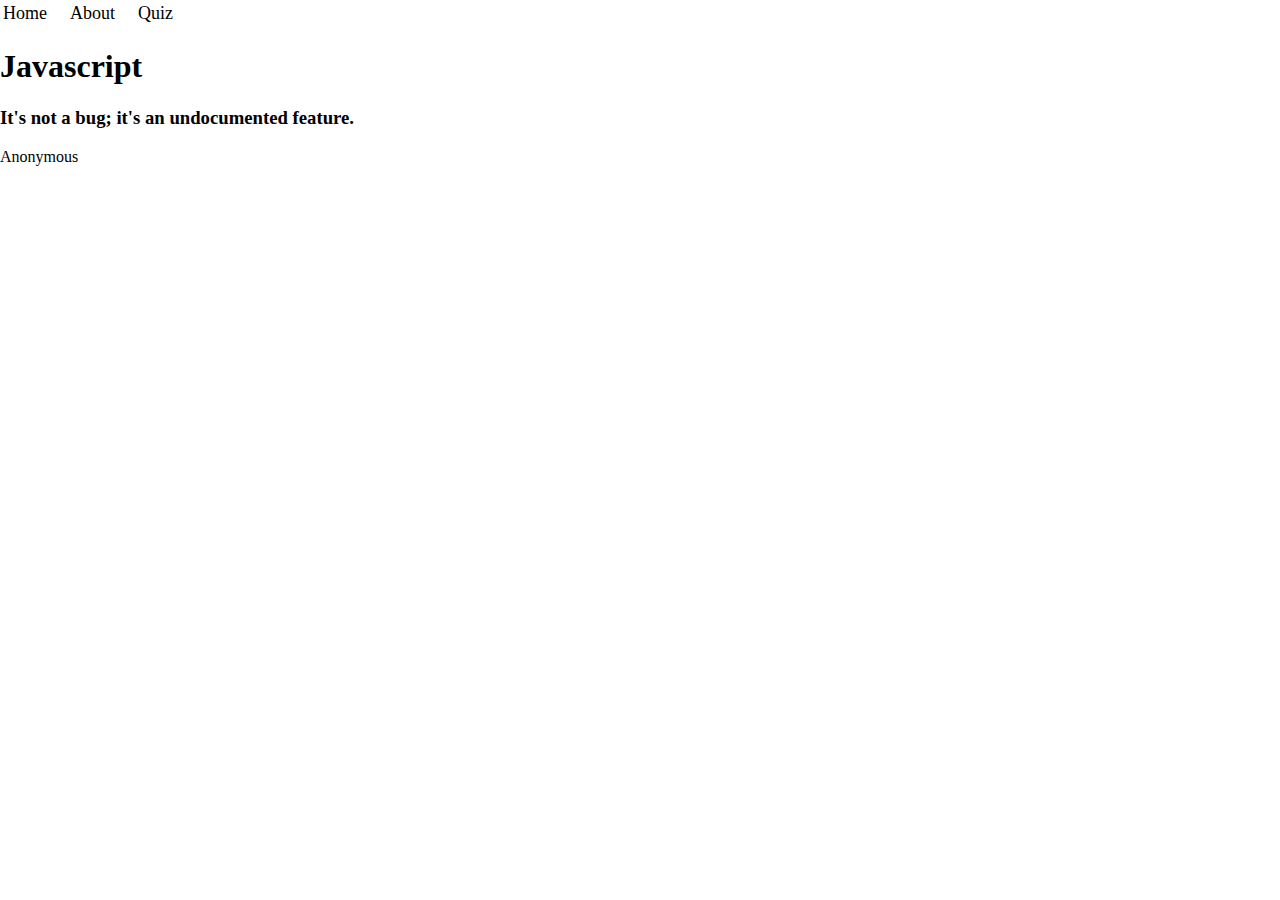
==== Website proj cs10/index.html @ 2a6da779 "Add files via upload" ====
<!DOCTYPE html>
<html lang="en">
  <head>
    <title>Home</title>
    <link rel="stylesheet" href="styles.css" />
    <script defer src="main.js"></script>
  </head>
  <body>
    <table class="headertable">
      <tr>
        <td>Home</td>
        <td>About</td>
        <td>Quiz</td>
      </tr>
    </table>
    <h1>Javascript</h1>
    <h3>It's not a bug; it's an undocumented feature.</h3>
    <p>Anonymous</p>
  </body>
</html>
---- Website proj cs10/styles.css ----
body {
  margin: auto;
}
td {
  text-align: center;
  padding-right: 20px;
  font-size: large;
}

.hometitle {
  margin: auto;
}

.homequote {
}

.quotesay {
}
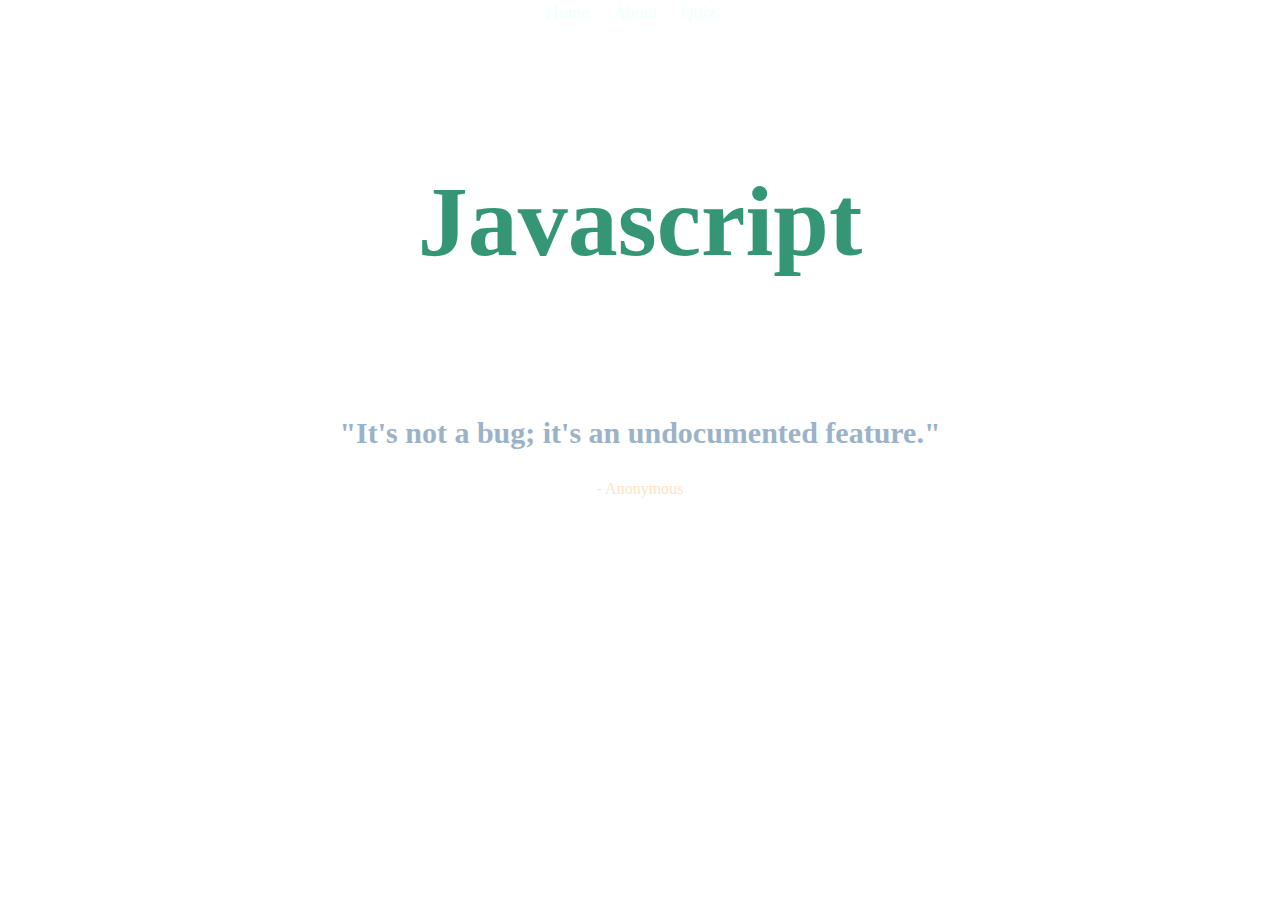
==== commit b351f3ab: "Add files via upload" ====
--- a/Website proj cs10/index.html
+++ b/Website proj cs10/index.html
@@ -8,13 +8,13 @@
   <body>
     <table class="headertable">
       <tr>
-        <td>Home</td>
-        <td>About</td>
-        <td>Quiz</td>
+        <td><a href="index.html">Home</a></td>
+        <td><a href="about.html">About</a></td>
+        <td><a href="quiz.html">Quiz</a></td>
       </tr>
     </table>
-    <h1>Javascript</h1>
-    <h3>It's not a bug; it's an undocumented feature.</h3>
-    <p>Anonymous</p>
+    <h1 class="hometitle">Javascript</h1>
+    <h3 class="homequote">"It's not a bug; it's an undocumented feature."</h3>
+    <p class="quotesay">- Anonymous</p>
   </body>
 </html>
--- a/Website proj cs10/styles.css
+++ b/Website proj cs10/styles.css
@@ -1,18 +1,73 @@
+html {
+  text-align: center;
+  background-image: url("https://www.jqueryscript.net/images/Polygonal-Particles-Background-polygonizr.jpg");
+  background-repeat: no-repeat;
+  background-size: cover;
+}
+
 body {
   margin: auto;
 }
+
 td {
-  text-align: center;
   padding-right: 20px;
   font-size: large;
+  color: azure;
+}
+
+a,
+a:visited {
+  color: azure;
+  text-decoration: none;
+}
+
+.headertable {
+  margin: auto;
+}
+.homequote {
+  font-size: 30px;
+  color: rgb(156, 178, 201);
+}
+
+.quotesay {
+  color: bisque;
 }
 
 .hometitle {
-  margin: auto;
+  font-size: 100px;
+  color: rgb(52, 150, 117);
+  padding: 70px;
 }
 
-.homequote {
+.bodybackground {
+  width: 700px;
+  height: auto;
+  border: 1px solid black;
+  border-radius: 3px;
+  background-color: rgba(240, 248, 255, 0.4);
+  padding: 10px;
 }
 
-.quotesay {
+.aboutTitle {
+  width: auto;
+  height: auto;
+  color: aliceblue;
+  font-family: Verdana, Geneva, Tahoma, sans-serif;
+  background-color: rgba(202, 217, 231, 0.2);
+  border: 1px solid blue;
+  border-radius: 5px;
+  font-size: 40px;
 }
+
+hr {
+  background-color: rgb(145, 146, 212);
+  height: 5px;
+  border: 1px solid rgb(135, 140, 189);
+  border-radius: 3px;
+}
+
+.aboutImage {
+  width: 400px;
+  height: 200px;
+  border-radius: 3px;
+}
